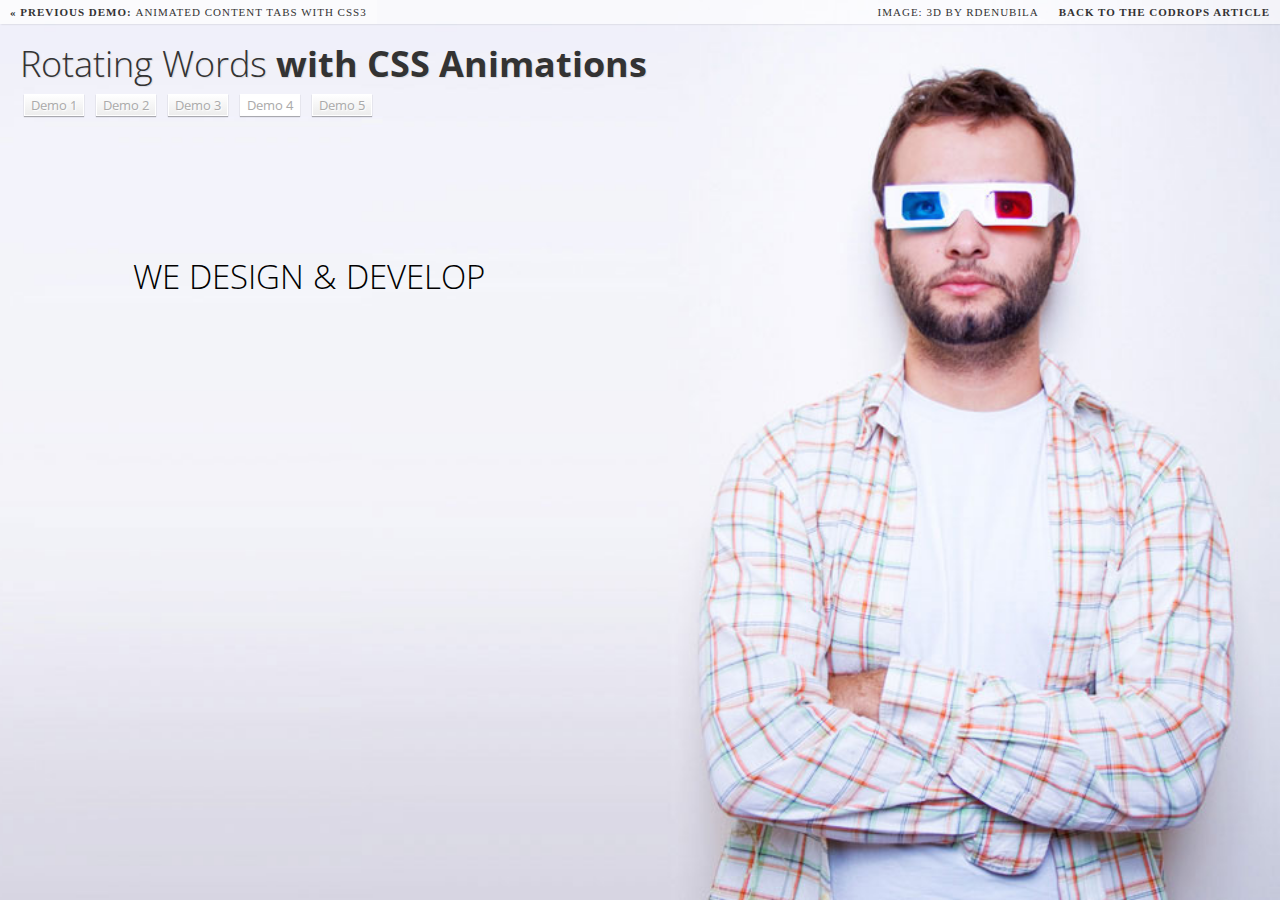
==== web/src/CSS3RotatingWords/index4.html @ 73dc6e34 "initial commit" ====
<!DOCTYPE html>
<html lang="en">
    <head>
		<meta charset="UTF-8" />
        <meta http-equiv="X-UA-Compatible" content="IE=edge,chrome=1"> 
        <title>Rotating Words with CSS Animations</title>
        <meta name="viewport" content="width=device-width, initial-scale=1.0"> 
        <meta name="description" content="Rotating Words with CSS Animations" />
        <meta name="keywords" content="css3, animations, rotating words, sentence, typography" />
        <meta name="author" content="Codrops" />
        <link rel="shortcut icon" href="../favicon.ico"> 
		<link href='http://fonts.googleapis.com/css?family=Open+Sans+Condensed:700,300,300italic' rel='stylesheet' type='text/css'>
        <link rel="stylesheet" type="text/css" href="css/demo.css" />
        <link rel="stylesheet" type="text/css" href="css/style4.css" />
		<script src="js/modernizr.custom.72111.js"></script>
		<style>
			.no-cssanimations .rw-wrapper .rw-sentence span:first-child{
				opacity: 1;
			}
		</style>
		<!--[if lt IE 9]> 
			<style>
				body{ background: #fff; }
				.rw-wrapper{ display: none; } 
				.rw-sentence-IE{ display: block;  }
			</style>
		<![endif]-->
    </head>
    <body>
        <div class="container">
			<!-- Codrops top bar -->
            <div class="codrops-top">
                <a href="http://tympanus.net/Tutorials/CSS3ContentTabs/">
                    <strong>&laquo; Previous Demo: </strong>Animated Content Tabs with CSS3
                </a>
                <span class="right">
					<a href="http://www.flickr.com/photos/rdenubila/4997236801/">Image: 3d by rdenubila</a>
                    <a href="http://tympanus.net/codrops/2012/04/17/rotating-words-with-css-animations">
                        <strong>Back to the Codrops Article</strong>
                    </a>
                </span>
                <div class="clr"></div>
            </div><!--/ Codrops top bar -->
			<header>
				<h1>Rotating Words <span>with CSS Animations</span></h1>
				<nav class="codrops-demos">
					<a href="index.html">Demo 1</a>
					<a href="index2.html">Demo 2</a>
					<a href="index3.html">Demo 3</a>
					<a class="current-demo" href="index4.html">Demo 4</a>
					<a href="index5.html">Demo 5</a>
				</nav>
			</header>
			<section class="rw-wrapper">
				<h2 class="rw-sentence">
					<span>We design &amp; develop</span>
					<div class="rw-words rw-words-1">
						<span>beautiful websites</span>
						<span>interesting apps</span>
						<span>impactful identities</span>
						<span>working strategies</span>
						<span>incredible gadgets</span>
						<span>intelligent systems</span>
					</div>
					<div class="rw-words rw-words-2">
						<span>that captivate your users</span>
						<span>that create huge revenue</span>
						<span>that make you stand out</span>
						<span>that will push you forward</span>
						<span>that make your life easy</span>
						<span>that automatize processes</span>
					</div>
				</h2>
			</section>
			<h2 class="rw-sentence-IE">We design &amp; develop beautiful websites that captivate your users</h2>
        </div>
    </body>
</html>
---- web/src/CSS3RotatingWords/css/demo.css ----
@import url('normalize.css');
/* General Demo Style */
html{
	height: 100%;
}
body{
	font-family: 'Open Sans Condensed','Arial Narrow', serif;
	font-weight: 400;
	font-size: 15px;
	color: #333;
	-webkit-font-smoothing: antialiased;
	-moz-font-smoothing: antialiased;
	font-smoothing: antialiased;
	overflow-x: hidden;
}
a{
	color: #555;
	text-decoration: none;
}
.container{
	width: 100%;
	min-width: 320px;
	position: relative;
}
.clr{
	clear: both;
	padding: 0;
	height: 0;
	margin: 0;
}
.container > header{
	margin: 10px;
	padding: 10px;
	position: relative;
	display: block;
    text-align: left;
}
.container > header h1{
	font-size: 36px;
	line-height: 40px;
	margin: 0;
	padding: 0;
	position: relative;
	font-weight: 300;
	color: #333;
	text-shadow: 1px 1px 1px rgba(0,0,0,0.1);
}
.container > header h1 span{
	font-weight: 700;
}
.container > header h2{
	font-size: 14px;
	font-weight: 300;
	letter-spacing: 2px;
	text-transform: uppercase;
	margin: 0;
	padding: 15px 0 5px 0;
	color: #6190ca;
	text-shadow: 1px 1px 1px rgba(255,255,255,0.7);
}
/* Header Style */
.codrops-top{
	line-height: 24px;
	font-size: 11px;
	background: #fff;
	background: rgba(255, 255, 255, 0.6);
	text-transform: uppercase;
	z-index: 9999;
	position: relative;
	font-family: Cambria, Georgia, serif;
	box-shadow: 1px 0px 2px rgba(0,0,0,0.2);
}
.codrops-top a{
	padding: 0px 10px;
	letter-spacing: 1px;
	color: #333;
	display: inline-block;
}
.codrops-top a:hover{
	background: rgba(255,255,255,0.3);
}
.codrops-top span.right{
	float: right;
}
.codrops-top span.right a{
	float: left;
	display: block;
}
/* Demo Buttons Style */
.codrops-demos{
    text-align: left;
	display: block;
	line-height: 30px;
	padding: 5px 0px;
}
.codrops-demos a{
    display: inline-block;
	margin: 0px 4px;
	padding: 0px 6px;
	color: #aaa;
	line-height: 20px;	
	font-size: 13px;
	text-shadow: 1px 1px 1px #fff;
	border: 1px solid #fff;
	background: #ffffff; /* Old browsers */
	background: -moz-linear-gradient(top, #ffffff 0%, #f6f6f6 47%, #ededed 100%); /* FF3.6+ */
	background: -webkit-gradient(linear, left top, left bottom, color-stop(0%,#ffffff), color-stop(47%,#f6f6f6), color-stop(100%,#ededed)); /* Chrome,Safari4+ */
	background: -webkit-linear-gradient(top, #ffffff 0%,#f6f6f6 47%,#ededed 100%); /* Chrome10+,Safari5.1+ */
	background: -o-linear-gradient(top, #ffffff 0%,#f6f6f6 47%,#ededed 100%); /* Opera 11.10+ */
	background: -ms-linear-gradient(top, #ffffff 0%,#f6f6f6 47%,#ededed 100%); /* IE10+ */
	background: linear-gradient(top, #ffffff 0%,#f6f6f6 47%,#ededed 100%); /* W3C */
	filter: progid:DXImageTransform.Microsoft.gradient( startColorstr='#ffffff', endColorstr='#ededed',GradientType=0 ); /* IE6-9 */
	box-shadow: 0px 1px 1px rgba(0,0,0,0.3);
}
.codrops-demos a:hover{
	color: #333;
}
.codrops-demos a:active{
	background: #fff;
}
.codrops-demos a.current-demo,
.codrops-demos a.current-demo:hover{
	background: #fff;
	color: #aaa;
	filter: progid:DXImageTransform.Microsoft.gradient( startColorstr='#ffffff', endColorstr='#ffffff',GradientType=0 ); /* IE6-9 */
}
.rw-sentence-IE{
	display: none;
	padding: 30px;
}
---- web/src/CSS3RotatingWords/css/style4.css ----
body{
	background: #fff url(../images/bg2.jpg) no-repeat top right;
	background-attachment: fixed;
	background-size: cover;
}
.rw-wrapper{
	width: 80%;
	position: relative;
	margin: 110px auto 0 auto;
	padding: 10px;
}
.rw-sentence{
	margin: 0;
	text-transform: uppercase;
	font-weight: 300;
	text-shadow: 0 0 0 rgba(0,0,0,0.0001);
}
.rw-sentence span{
	color: #000;
	white-space: nowrap;
}
.rw-sentence > span:first-child{
	display: block;
	text-indent: 5px;
	font-size: 145%;
}
.rw-words{
	width: 100%;
	height: 100px;
	-webkit-perspective: 800px;
	perspective: 800px;
}
.rw-words span{
	position: absolute;
	width: 100%;
	opacity: 0;
	white-space: nowrap;
	overflow: hidden;
}
.rw-words-1 span{
	font-size: 500%;
	line-height: 82%;
	-webkit-animation: rotateWordsFirst 18s linear infinite 0s;
	-ms-animation: rotateWordsFirst 18s linear infinite 0s;
	animation: rotateWordsFirst 18s linear infinite 0s;
}
.rw-words-2 span{
	font-size: 300%;
	font-style: italic;
	text-indent: 5px;
	line-height: 90%;
	color: #da0a0a;	
	-webkit-animation: rotateWordsSecond 18s ease-in infinite 0s;
	-ms-animation: rotateWordsSecond 18s ease-in infinite 0s;
	animation: rotateWordsSecond 18s ease-in infinite 0s;
}
.rw-words span:nth-child(2) { 
    -webkit-animation-delay: 3s; 
	-ms-animation-delay: 3s; 
	animation-delay: 3s; 
}
.rw-words span:nth-child(3) { 
    -webkit-animation-delay: 6s; 
	-ms-animation-delay: 6s; 
	animation-delay: 6s; 
}
.rw-words span:nth-child(4) { 
    -webkit-animation-delay: 9s; 
	-ms-animation-delay: 9s; 
	animation-delay: 9s; 
}
.rw-words span:nth-child(5) { 
    -webkit-animation-delay: 12s; 
	-ms-animation-delay: 12s; 
	animation-delay: 12s; 
}
.rw-words span:nth-child(6) { 
    -webkit-animation-delay: 15s; 
	-ms-animation-delay: 15s; 
	animation-delay: 15s; 
}
@-webkit-keyframes rotateWordsFirst {
    0% { opacity: 0; -webkit-animation-timing-function: ease-in; width: 0px;}
    5% { opacity: 1; -webkit-animation-timing-function: ease-out; width: 100%;}
    17% { opacity: 1; }
    20% { opacity: 0; }
    100% { opacity: 0; }
}
@-ms-keyframes rotateWordsFirst {
    0% { opacity: 0; -ms-animation-timing-function: ease-in; width: 0px;}
    5% { opacity: 1; -ms-animation-timing-function: ease-out; width: 100%;}
    17% { opacity: 1; }
    20% { opacity: 0; }
    100% { opacity: 0; }
}
@keyframes rotateWordsFirst {
    0% { opacity: 0; -webkit-animation-timing-function: ease-in; animation-timing-function: ease-in; width: 0px;}
    5% { opacity: 1; -webkit-animation-timing-function: ease-out; animation-timing-function: ease-out; width: 100%;}
    17% { opacity: 1; }
    20% { opacity: 0; }
    100% { opacity: 0; }
}
@-webkit-keyframes rotateWordsSecond {
    0% { opacity: 0; -webkit-transform: translateZ(600px) translateX(200px);}
    8% { opacity: 1; -webkit-transform: translateZ(0px) translateX(0px);}
    17% { opacity: 1; }
    25% { opacity: 0; }
    100% { opacity: 0; }
}
@-ms-keyframes rotateWordsSecond {
    0% { opacity: 0; -ms-transform: translateZ(600px) translateX(200px);}
    8% { opacity: 1; -ms-transform: translateZ(0px) translateX(0px);}
    17% { opacity: 1; }
    25% { opacity: 0; }
    100% { opacity: 0; }
}
@keyframes rotateWordsSecond {
    0% { opacity: 0; -webkit-transform: translateZ(600px) translateX(200px); transform: translateZ(600px) translateX(200px);}
    8% { opacity: 1; -webkit-transform: translateZ(0px) translateX(0px); transform: translateZ(0px) translateX(0px);}
    17% { opacity: 1; }
    25% { opacity: 0; }
    100% { opacity: 0; }
}
@media screen and (max-width: 1060px){
	.rw-words{ height: 55px; }
	.rw-words-1 span{ font-size: 280%; text-indent: 5px;}
	.rw-words-2 span { font-size: 160%; }
}
@media screen and (max-width: 560px){
	.rw-words{ height: 40px; }
	.rw-words-1 span{ font-size: 180%; text-indent: 5px;}
	.rw-words-2 span { font-size: 90%; }
	.rw-sentence > span:first-child{ font-size: 80%;}
}
@media screen and (max-width: 400px){
	.rw-words{ height: 30px; }
	.rw-words-1 span{ font-size: 140%; text-indent: 5px;}
	.rw-words-2 span { font-size: 70%; }
	.rw-sentence > span:first-child{ font-size: 60%;}
}
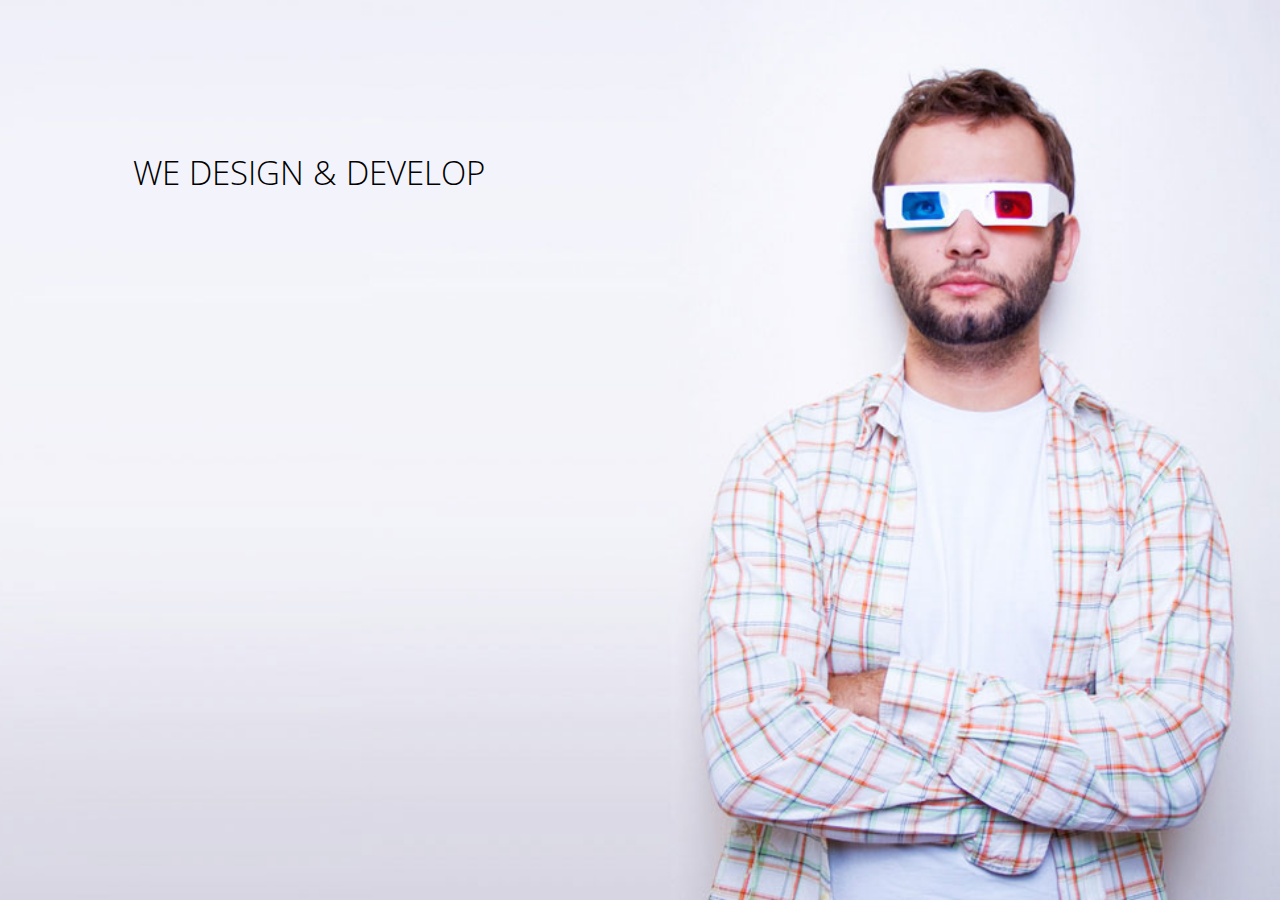
==== commit 85451f64: "added first section HTML5 Css3" ====
--- a/web/src/CSS3RotatingWords/index4.html
+++ b/web/src/CSS3RotatingWords/index4.html
@@ -1,13 +1,13 @@
 <!DOCTYPE html>
-<html lang="en">
+<html lang="es">
     <head>
 		<meta charset="UTF-8" />
         <meta http-equiv="X-UA-Compatible" content="IE=edge,chrome=1"> 
         <title>Rotating Words with CSS Animations</title>
         <meta name="viewport" content="width=device-width, initial-scale=1.0"> 
-        <meta name="description" content="Rotating Words with CSS Animations" />
-        <meta name="keywords" content="css3, animations, rotating words, sentence, typography" />
-        <meta name="author" content="Codrops" />
+        <meta name="description" content="Diseño y desarrollo web para moviles, tablets y PC" />
+        <meta name="keywords" content="Diseño, web, HTML5, bootstrap 3, resposivo, moviles" />
+        <meta name="author" content="Juan José Abrego Mejia" />
         <link rel="shortcut icon" href="../favicon.ico"> 
 		<link href='http://fonts.googleapis.com/css?family=Open+Sans+Condensed:700,300,300italic' rel='stylesheet' type='text/css'>
         <link rel="stylesheet" type="text/css" href="css/demo.css" />
@@ -28,27 +28,8 @@
     </head>
     <body>
         <div class="container">
-			<!-- Codrops top bar -->
-            <div class="codrops-top">
-                <a href="http://tympanus.net/Tutorials/CSS3ContentTabs/">
-                    <strong>&laquo; Previous Demo: </strong>Animated Content Tabs with CSS3
-                </a>
-                <span class="right">
-					<a href="http://www.flickr.com/photos/rdenubila/4997236801/">Image: 3d by rdenubila</a>
-                    <a href="http://tympanus.net/codrops/2012/04/17/rotating-words-with-css-animations">
-                        <strong>Back to the Codrops Article</strong>
-                    </a>
-                </span>
-                <div class="clr"></div>
-            </div><!--/ Codrops top bar -->
 			<header>
-				<h1>Rotating Words <span>with CSS Animations</span></h1>
-				<nav class="codrops-demos">
-					<a href="index.html">Demo 1</a>
-					<a href="index2.html">Demo 2</a>
-					<a href="index3.html">Demo 3</a>
-					<a class="current-demo" href="index4.html">Demo 4</a>
-					<a href="index5.html">Demo 5</a>
+				<nav>
 				</nav>
 			</header>
 			<section class="rw-wrapper">
